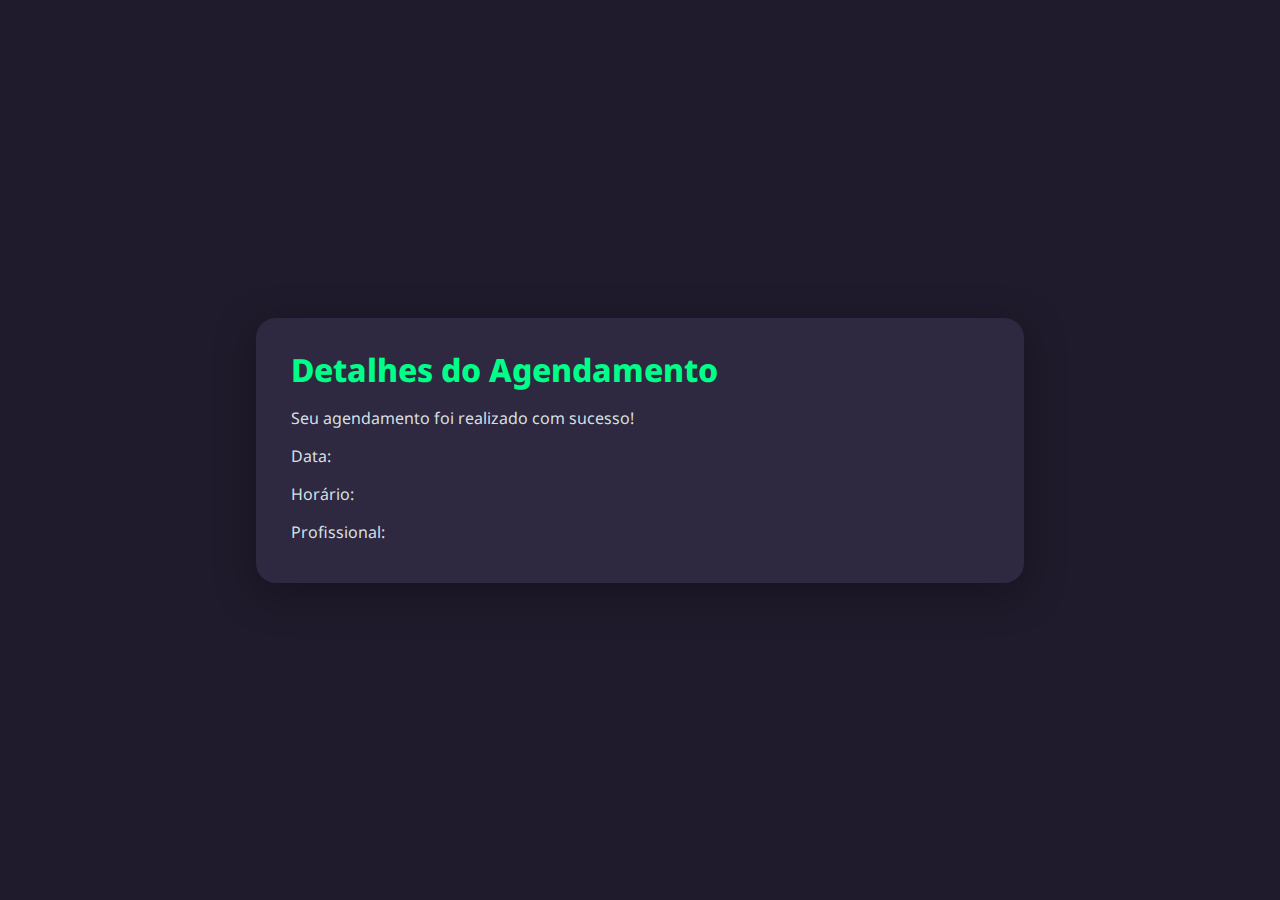
==== detalhes.html @ 037526f9 "telaloginepagina" ====
<!DOCTYPE html>
<html lang="en">
<head>
<meta charset="UTF-8">
<meta name="viewport" content="width=device-width, initial-scale=1.0">
<link rel="stylesheet" href="style.css">
<title>Detalhes do Agendamento</title>
</head>
<body>
<div class="main-detalhes">
<div class="detalhes-agendamento">
<h1>Detalhes do Agendamento</h1>
<p>Seu agendamento foi realizado com sucesso!</p>
<p>Data: <span id="data"></span></p>
<p>Horário: <span id="horario"></span></p>
<p>Profissional: <span id="profissional"></span></p>
</div>
</div>
 
    <script>
        document.addEventListener("DOMContentLoaded", function() {
            var params = new URLSearchParams(window.location.search);
            var data = params.get("data");
            var horario = params.get("horario");
            var profissional = params.get("profissional");
 
            document.getElementById("data").textContent = data;
            document.getElementById("horario").textContent = horario;
            document.getElementById("profissional").textContent = profissional;
        });
</script>
</body>
</html>
---- style.css ----
@import url('https://fonts.googleapis.com/css2?family=Noto+Sans:ital,wght@0,100..900;1,100..900&display=swap');
 
body {
    margin: 0;
    font-family: 'Noto Sans', sans-serif;
}
 
body * {
    box-sizing: border-box;
}
 
.main-agendamento {
    width: 100vw;
    height: 100vh;
    background: #201b2c;
    display: flex;
    justify-content: center;
    align-items: center;
}
 
.left-agendamento {
    width: 55vw;
    height: 100vh;
    display: flex;
    justify-content: center;
    align-items: center;
    flex-direction: column;
}
 
.left-agendamento > h1 {
    font-size: 3vw;
    color: #77ffc0;
}
 
.left-agendamento-image {
    width: 35vw;
}
 
.right-agendamento {
    width: 50vw;
    height: 100vh;
    display: flex;
    justify-content: center;
    align-items: center;
}
 
.card-agendamento {
    width: 60%;
    display: flex;
    justify-content: center;
    align-items: center;
    flex-direction: column;
    padding: 30px 35px;
    background: #2f2841;
    border-radius: 20px;
    box-shadow: 0px 10px 40px #00000056;
}
 
.card-agendamento > h1 {
    color: #00ff88;
    font-weight: 800;
    margin: 0;
}
 
.textfield {
    width: 100%;
    display: flex;
    flex-direction: column;
    align-items: flex-start;
    justify-content: center;
    margin: 10px 0px;
}
 
.textfield > input, .textfield > select {
    width: 100%;
    border: none;
    border-radius: 10px;
    padding: 15px;
    background: #514869;
    color: #f0ffffde;
    font-size: 12pt;
    box-shadow: 0px 10px 40px #b91d1d56;
    outline: none;
    box-sizing: border-box;
}
 
.textfield > label {
    color: #f0ffffde;
    margin-bottom: 10px;
}
 
.btn-agendar {
    width: 100%;
    padding: 16px 0px;
    margin: 0px;
    border: none;
    border-radius: 8px;
    outline: none;
    text-transform: uppercase;
    font-weight: 800;
    letter-spacing: 3px;
    color: #2b134b;
    background: #00ff88;
    cursor: pointer;
    box-shadow: 0px 10px 40px -12px #00ff8052;
}
 
.main-detalhes {
    width: 100vw;
    height: 100vh;
    background: #201b2c;
    display: flex;
    justify-content: center;
    align-items: center;
}
 
.detalhes-agendamento {
    width: 60%;
    padding: 30px 35px;
    background: #2f2841;
    border-radius: 20px;
    box-shadow: 0px 10px 40px #00000056;
}
 
.detalhes-agendamento > h1 {
    color: #00ff88;
    font-weight: 800;
    margin: 0;
}
 
.detalhes-agendamento > p {
    color: #f0ffffde;
    margin-bottom: 10px;
}
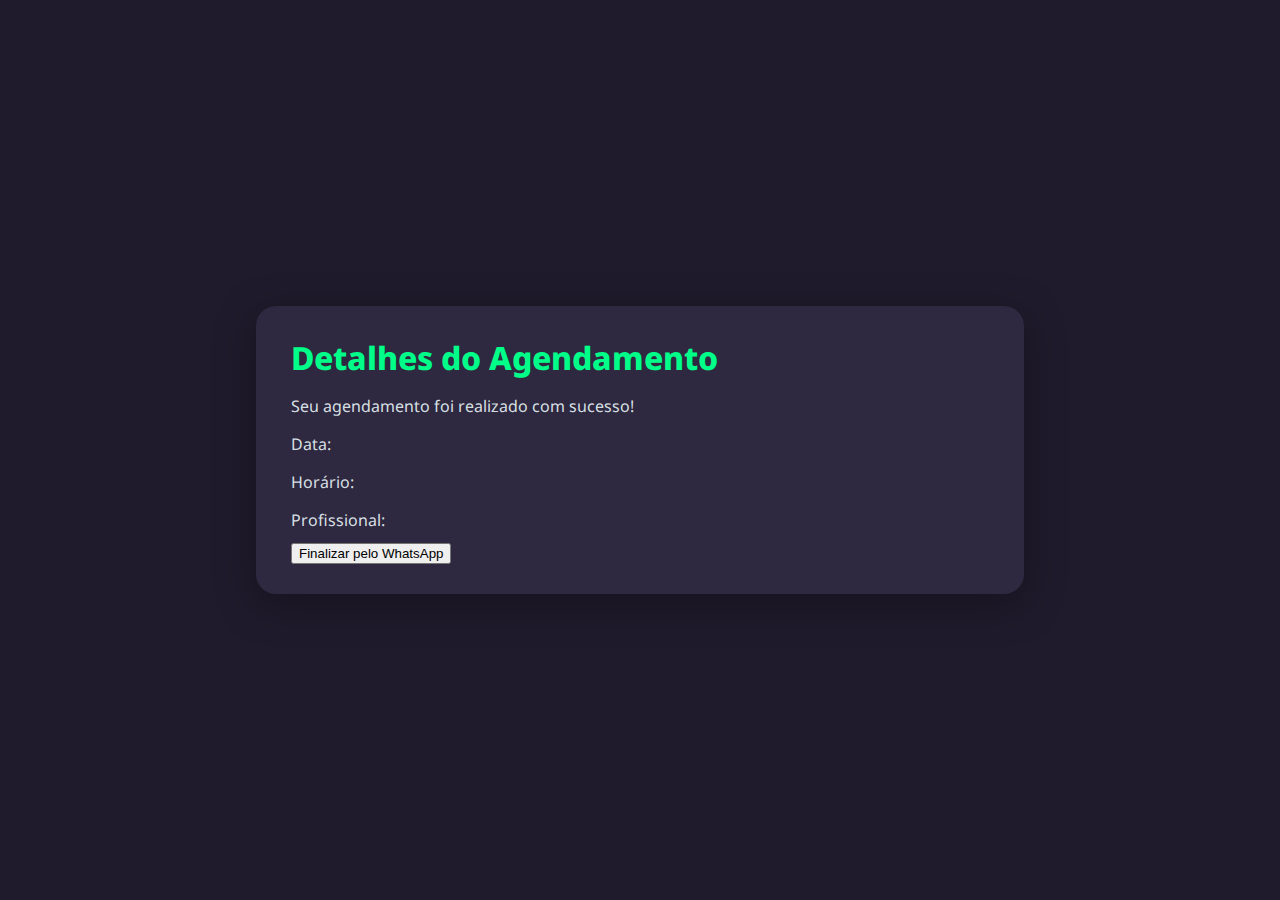
==== commit 195ffc3b: "projeto_dia25" ====
--- a/detalhes.html
+++ b/detalhes.html
@@ -14,20 +14,27 @@
 <p>Data: <span id="data"></span></p>
 <p>Horário: <span id="horario"></span></p>
 <p>Profissional: <span id="profissional"></span></p>
+<button class="btn-finalizar" onclick="redirecionarWhatsApp()">Finalizar pelo WhatsApp</button>
 </div>
 </div>
  
-    <script>
-        document.addEventListener("DOMContentLoaded", function() {
-            var params = new URLSearchParams(window.location.search);
-            var data = params.get("data");
-            var horario = params.get("horario");
-            var profissional = params.get("profissional");
- 
-            document.getElementById("data").textContent = data;
-            document.getElementById("horario").textContent = horario;
-            document.getElementById("profissional").textContent = profissional;
-        });
+<script>
+    function redirecionarWhatsApp() {
+        window.location.href = "https://wa.me/35991636182";
+    }
 </script>
+<script>
+    document.addEventListener("DOMContentLoaded", function() {
+        var params = new URLSearchParams(window.location.search);
+        var data = params.get("data");
+        var horario = params.get("horario");
+        var profissional = params.get("profissional");
+
+        document.getElementById("data").textContent = data;
+        document.getElementById("horario").textContent = horario;
+        document.getElementById("profissional").textContent = profissional;
+    });
+</script>
+
 </body>
-</html>+</html>
